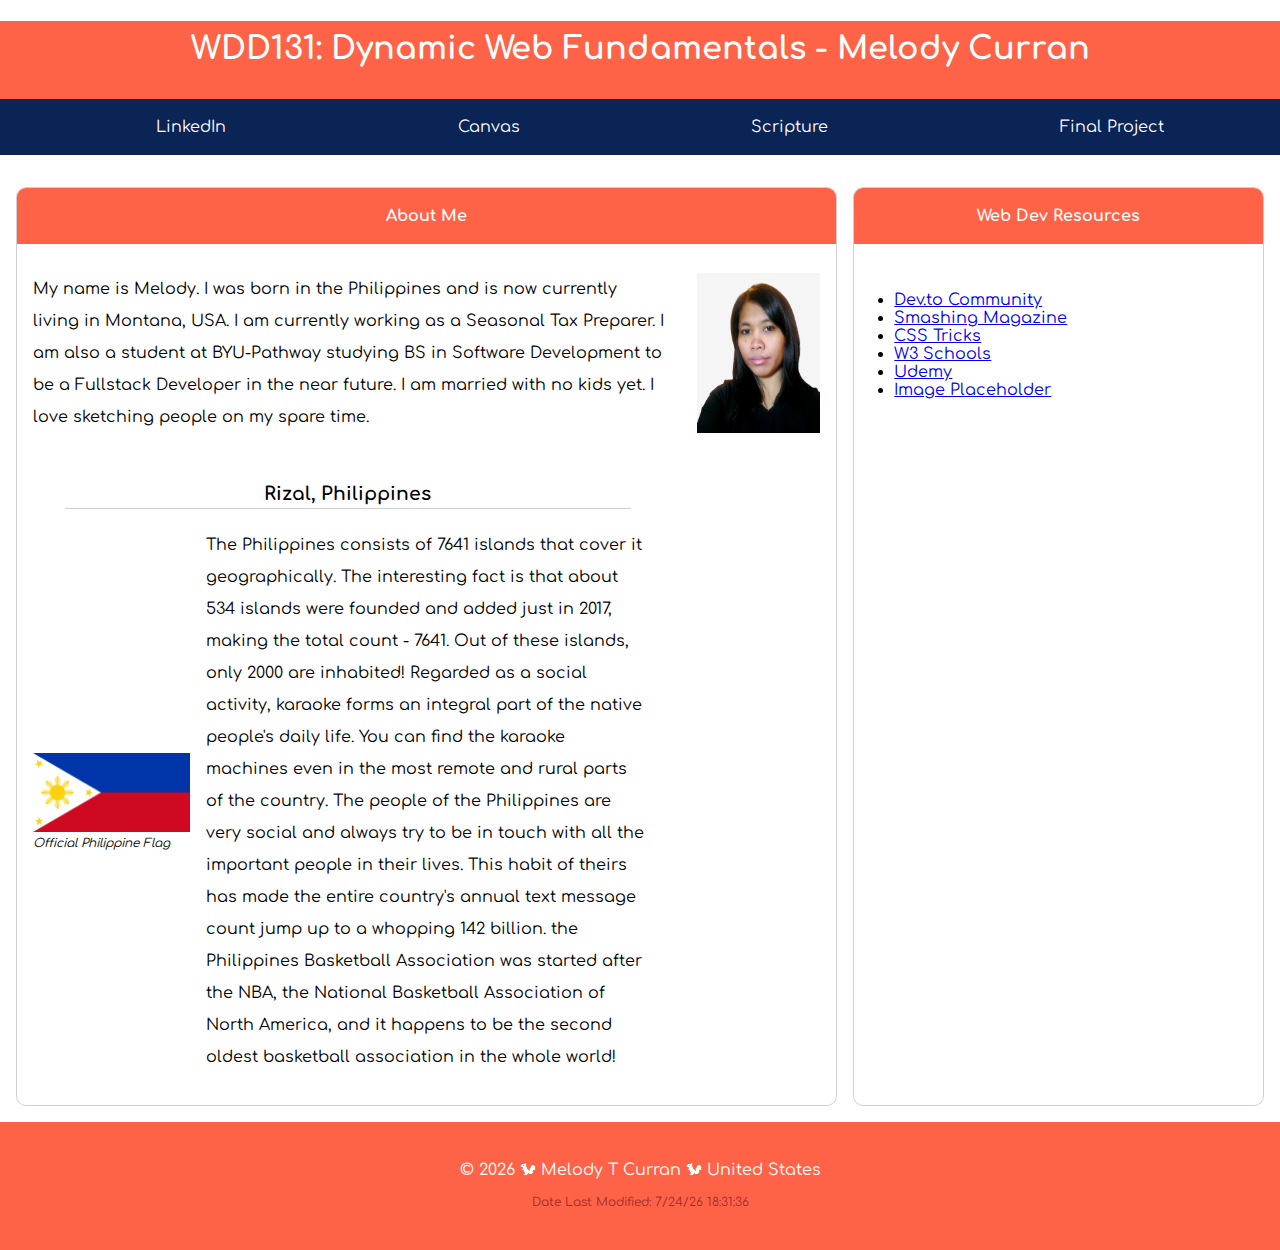
==== index.html @ 7fde669e "This week's Assignment" ====
<!DOCTYPE html>
<html lang="en">

<head>
    <meta charset="UTF-8">
    <meta name="viewport" content="width=device-width, initial-scale=1.0">
    <meta name="author" content="Melody Curran">
    <meta name="description"
        content="WDD 131-Dynamic Web Fundamentals Assignment created by Melody Tolentino Curran. This page will the entry point of the website.">
    <title>WDD 131 - Dynamic Web Fundamentals - Melody Curran</title>
    <link rel="stylesheet" href="styles/base.css">
    <link rel="preconnect" href="https://fonts.googleapis.com">
    <link rel="preconnect" href="https://fonts.gstatic.com" crossorigin>
    <link href="https://fonts.googleapis.com/css2?family=Comfortaa:wght@300..700&display=swap" rel="stylesheet">
    <script src="scripts/getdates.js" defer></script>
</head>

<body>
    <header>
        <h1>WDD131: Dynamic Web Fundamentals - Melody Curran</h1>
        <nav>
            <ul>
                <li><a href="https://www.linkedin.com/in/melody-curran/">LinkedIn</a></li>
                <li><a href="https://byupw.instructure.com/">Canvas</a></li>
                <li><a href="https://www.churchofjesuschrist.org/study/scriptures/nt/matt/7?lang=eng">Scripture</a></li>
                <li><a href="#">Final Project</a></li>
            </ul>
        </nav>
    </header>
    <main>
        <section class="card" id="main-content">
            <h2>About Me</h2>
            <section id="about-me">

                <p>My name is Melody. I was born in the Philippines and is now currently living in Montana, USA. I am
                    currently working as a Seasonal Tax Preparer. I am also a student at BYU-Pathway studying BS in
                    Software
                    Development to be a Fullstack Developer in the near future. I am married with no kids yet. I love
                    sketching people on my spare time.</p>
                <img id="my-photo" src="images/my-photo.png" alt="My Photo">
            </section>

            <section id="country-details">
                <h3>Rizal, Philippines</h3>
                <figure>
                    <img src="images/philppine-flag.png" alt="Philippine Flag" id="country-flag" class="country-item">
                    <figcaption>Official Philippine Flag</figcaption>
                </figure>


                <p class="country-item">The Philippines consists of 7641 islands that cover it geographically. The
                    interesting fact is that
                    about
                    534 islands
                    were founded and added just in 2017, making the total count - 7641. Out of these islands, only 2000
                    are
                    inhabited! Regarded as a social activity, karaoke forms an integral part of the native people's
                    daily
                    life. You can find the
                    karaoke machines even in the most remote and rural parts of the country. The people of the
                    Philippines
                    are very social and always try to be in touch with all the important people in their
                    lives. This habit of theirs has made the entire country's annual text message count jump up to a
                    whopping 142 billion. the Philippines Basketball Association was started after the NBA, the National
                    Basketball Association of North America,
                    and it happens to be the second oldest basketball association in the whole world!</p>
            </section>
        </section>
        <section class="card" id="sidebar">
            <h2>Web Dev Resources</h2><img src="" alt="" srcset="">
            <ul>
                <li><a href="https://dev.to/enter">Dev.to Community</a></li>
                <li><a href="https://www.smashingmagazine.com/">Smashing Magazine</a></li>
                <li><a href="https://css-tricks.com/">CSS Tricks</a></li>
                <li><a href="https://www.w3schools.com/">W3 Schools</a></li>
                <li><a
                        href="https://www.udemy.com/?srsltid=AfmBOopj4xL0yvGo3XRKz6JaS2rxoHVHUH7MIo0wZcAMemf5Xr1a1TlS">Udemy</a>
                </li>
                <li><a href="http://">Image Placeholder</a></li>
            </ul>
        </section>
    </main>
    <footer>
        <p><span id="currentyear"></span>
            <span id="name">🐿 Melody T Curran 🐿</span>
            <span id="country">United States</span>
        </p>
        <p id="lastModified"></p>
    </footer>
</body>

</html>
---- styles/base.css ----
body {
    margin: 0;
    padding: 0;
    font-family: 'Comfortaa';
}

header,
footer,
h2 {
    text-align: center;
    background-color: tomato;
    color: white;
    font-size: 1rem;
    line-height: 3.5rem;
}

nav {
    background-color: rgb(9, 36, 85);
}

main {
    display: grid;
    grid-template-columns: 2fr 1fr;
    gap: 1rem;
    justify-self: center;
    padding: 1rem;
}

h2 {
    margin-top: 0;
}

section.card {
    border: 1px rgb(211, 207, 207) solid;
    border-radius: 10px;
    overflow: hidden;
}

section.card p,
#my-photo {
    margin: 0;
    padding: 1rem;
    line-height: 2rem;
}

header ul {
    display: flex;
    flex-direction: row;
}

header ul li {
    flex: auto;
    list-style-type: none;
}

header ul li a {
    color: white;
    text-decoration: none;
}

#my-photo {
    width: 15%;
}

#about-me {
    display: flex;
    flex-direction: row;
}

#country-details {
    display: inline-grid;
    grid-template-columns: 20% 1fr 20%;
    grid-template-rows: 3rem 1fr;
    padding: 1rem;
}

#country-details h3 {
    grid-column: 1 / 3;
    grid-row: 1 / 2;
    text-align: center;
    border-bottom: rgb(211, 207, 207) 1px solid;
    width: 90%;
    justify-self: center;
    padding-bottom: 1.5rem;
}

#country-details p {
    grid-column: 2 / 3;
    grid-row: 2 / 3;
}

#country-flag {
    width: 100%;
}

figure {
    grid-column: 1 / 2;
    grid-row: 2 / 3;
    align-self: center;
    margin: 0;
}

figcaption {
    font-size: .75rem;
    font-style: italic;
}


footer {
    padding: 2rem;
}

footer p {
    line-height: 2rem;
    margin: 0;
}

#lastModified {
    font-size: .75rem;
    color: brown;
}
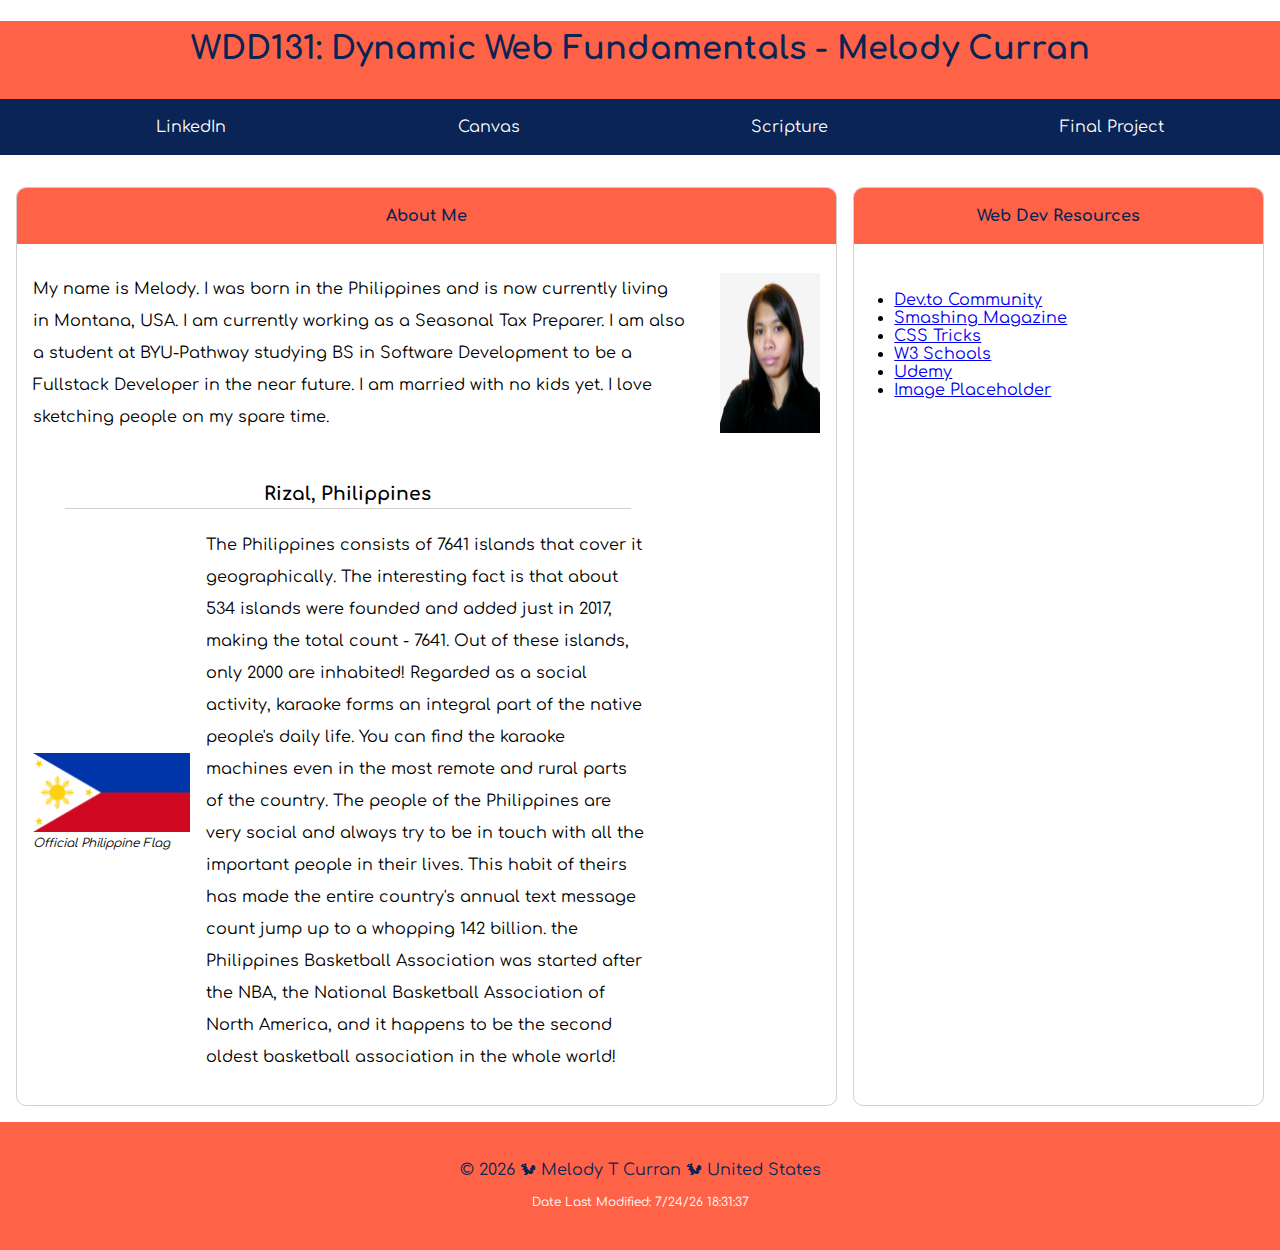
==== commit 1da585dd: "Made adjustments" ====
--- a/index.html
+++ b/index.html
@@ -7,7 +7,7 @@
     <meta name="author" content="Melody Curran">
     <meta name="description"
         content="WDD 131-Dynamic Web Fundamentals Assignment created by Melody Tolentino Curran. This page will the entry point of the website.">
-    <title>WDD 131 - Dynamic Web Fundamentals - Melody Curran</title>
+    <title>WDD 131: Dynamic Web Fundamentals - Melody Curran</title>
     <link rel="stylesheet" href="styles/base.css">
     <link rel="preconnect" href="https://fonts.googleapis.com">
     <link rel="preconnect" href="https://fonts.gstatic.com" crossorigin>
--- a/styles/base.css
+++ b/styles/base.css
@@ -9,7 +9,7 @@
 h2 {
     text-align: center;
     background-color: tomato;
-    color: white;
+    color: rgb(9, 36, 85);
     font-size: 1rem;
     line-height: 3.5rem;
 }
@@ -58,9 +58,7 @@
     text-decoration: none;
 }
 
-#my-photo {
-    width: 15%;
-}
+
 
 #about-me {
     display: flex;
@@ -117,5 +115,5 @@
 
 #lastModified {
     font-size: .75rem;
-    color: brown;
+    color: white;
 }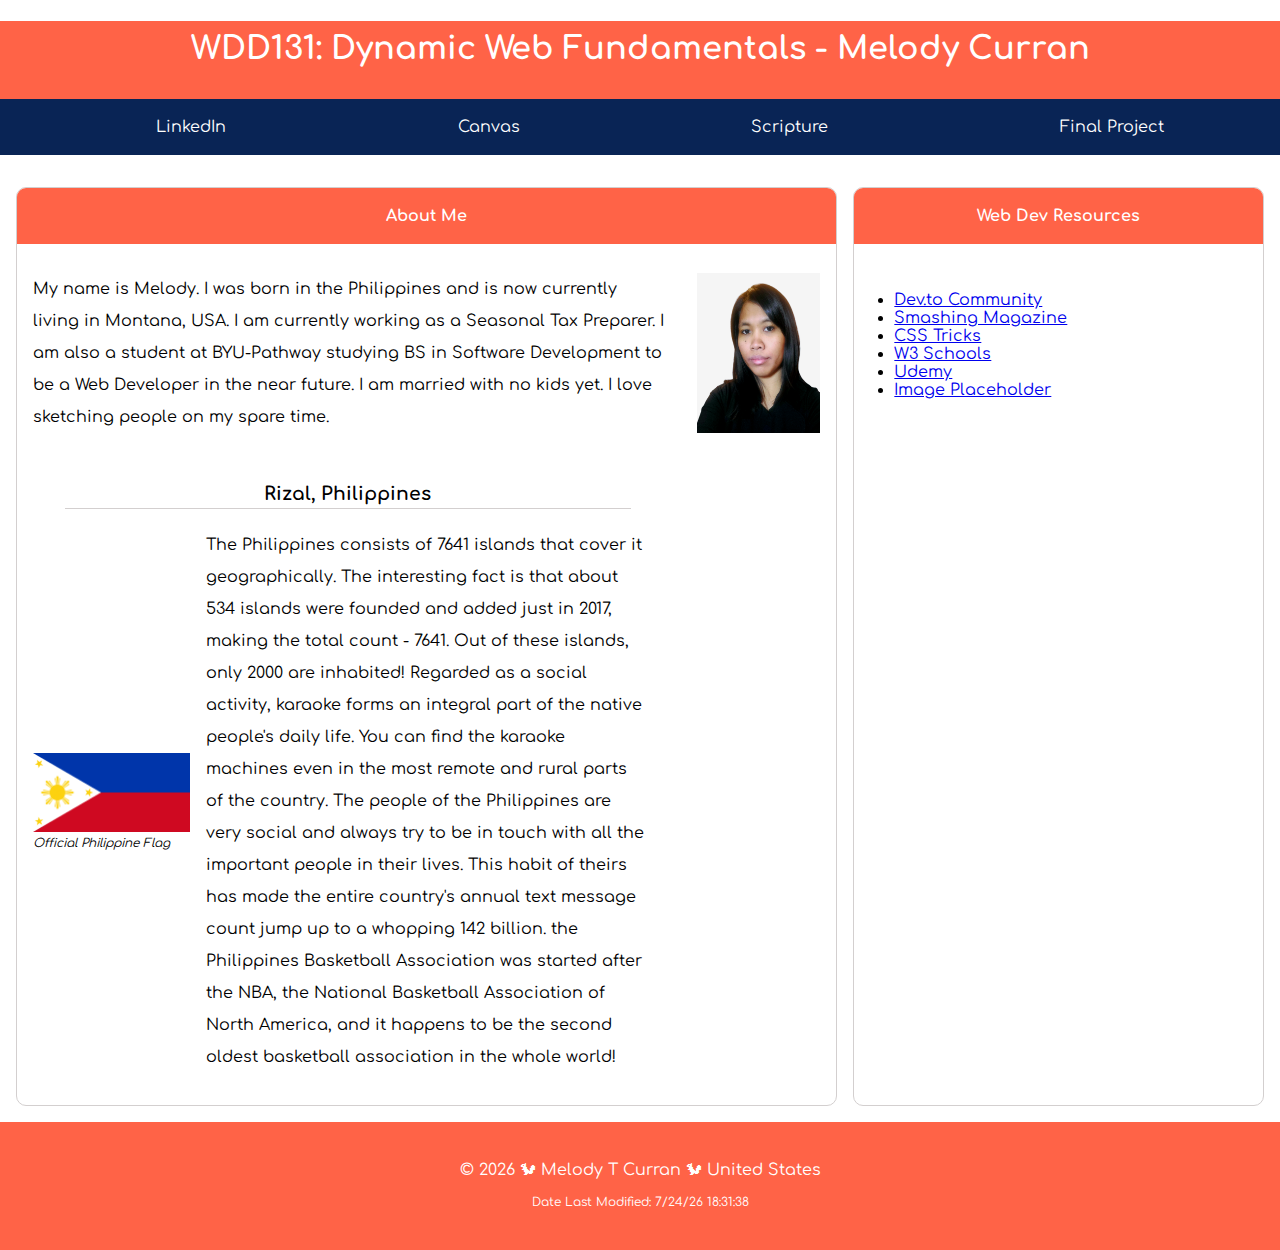
==== commit 29522b06: "Made another adjustment" ====
--- a/index.html
+++ b/index.html
@@ -35,7 +35,7 @@
                 <p>My name is Melody. I was born in the Philippines and is now currently living in Montana, USA. I am
                     currently working as a Seasonal Tax Preparer. I am also a student at BYU-Pathway studying BS in
                     Software
-                    Development to be a Fullstack Developer in the near future. I am married with no kids yet. I love
+                    Development to be a Web Developer in the near future. I am married with no kids yet. I love
                     sketching people on my spare time.</p>
                 <img id="my-photo" src="images/my-photo.png" alt="My Photo">
             </section>
--- a/styles/base.css
+++ b/styles/base.css
@@ -9,7 +9,7 @@
 h2 {
     text-align: center;
     background-color: tomato;
-    color: rgb(9, 36, 85);
+    color: white;
     font-size: 1rem;
     line-height: 3.5rem;
 }
@@ -58,7 +58,9 @@
     text-decoration: none;
 }
 
-
+#my-photo {
+    width: 15%;
+}
 
 #about-me {
     display: flex;
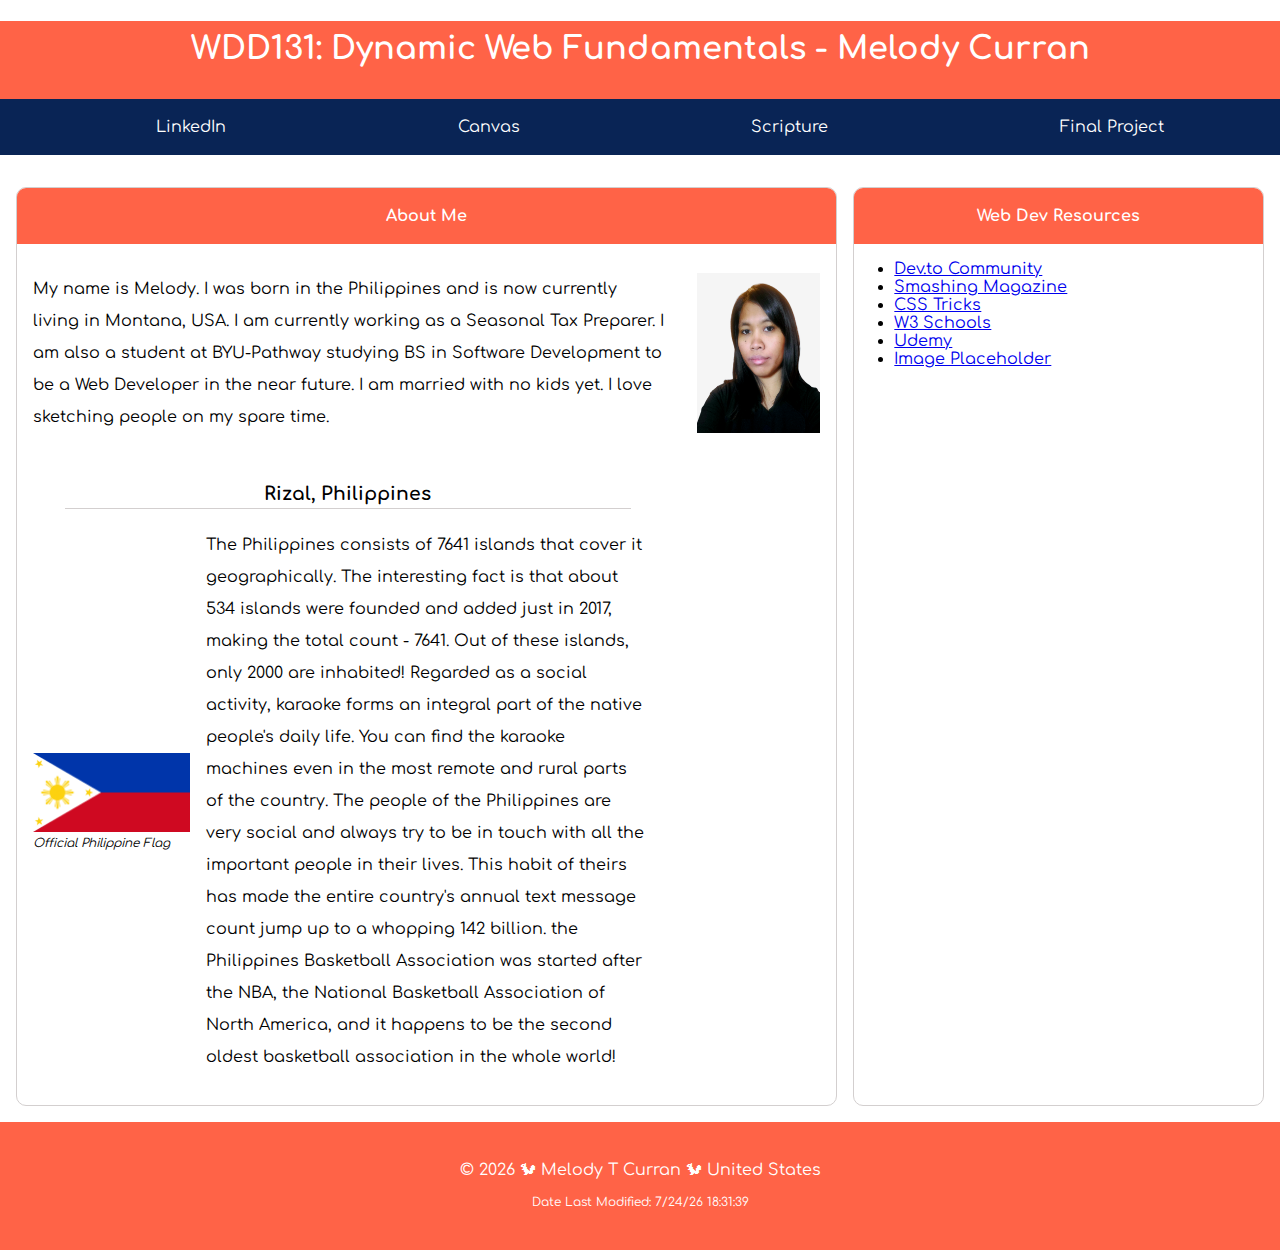
==== commit 711e1138: "Remove tags" ====
--- a/index.html
+++ b/index.html
@@ -67,7 +67,7 @@
             </section>
         </section>
         <section class="card" id="sidebar">
-            <h2>Web Dev Resources</h2><img src="" alt="" srcset="">
+            <h2>Web Dev Resources</h2>
             <ul>
                 <li><a href="https://dev.to/enter">Dev.to Community</a></li>
                 <li><a href="https://www.smashingmagazine.com/">Smashing Magazine</a></li>
@@ -76,7 +76,7 @@
                 <li><a
                         href="https://www.udemy.com/?srsltid=AfmBOopj4xL0yvGo3XRKz6JaS2rxoHVHUH7MIo0wZcAMemf5Xr1a1TlS">Udemy</a>
                 </li>
-                <li><a href="http://">Image Placeholder</a></li>
+                <li><a href="#">Image Placeholder</a></li>
             </ul>
         </section>
     </main>
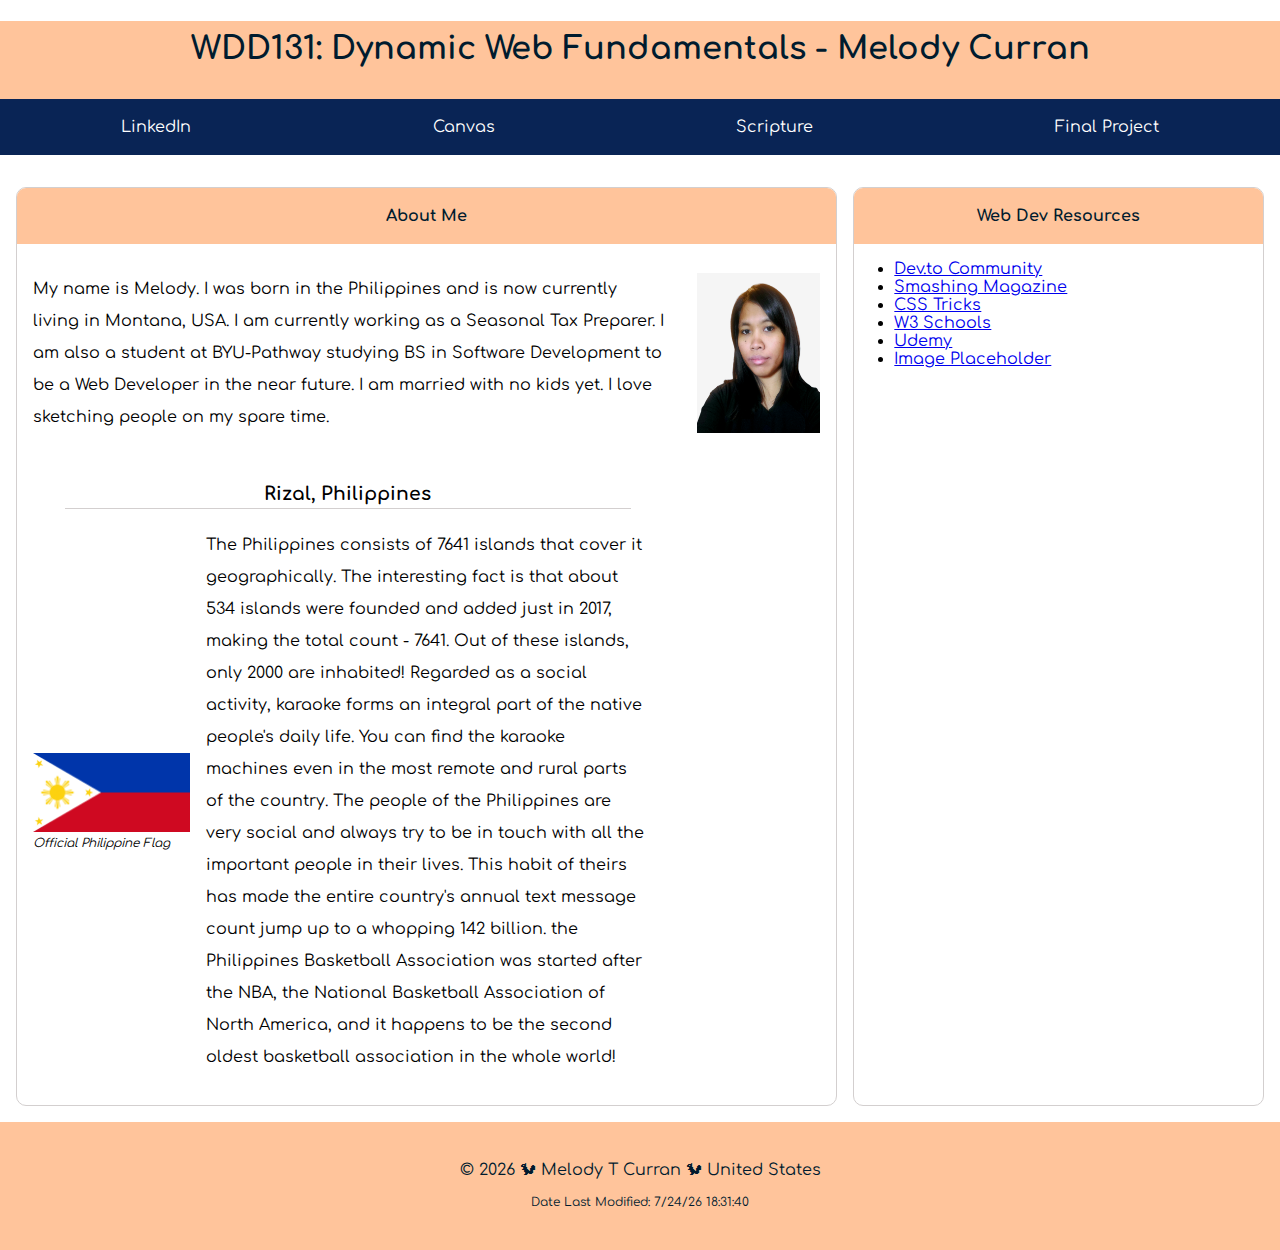
==== commit 27ea9864: "Make adjustments to the Week1 Assignment" ====
--- a/index.html
+++ b/index.html
@@ -8,10 +8,11 @@
     <meta name="description"
         content="WDD 131-Dynamic Web Fundamentals Assignment created by Melody Tolentino Curran. This page will the entry point of the website.">
     <title>WDD 131: Dynamic Web Fundamentals - Melody Curran</title>
-    <link rel="stylesheet" href="styles/base.css">
+    <link rel="stylesheet" href="styles/base.css" type="text/css">
     <link rel="preconnect" href="https://fonts.googleapis.com">
-    <link rel="preconnect" href="https://fonts.gstatic.com" crossorigin>
-    <link href="https://fonts.googleapis.com/css2?family=Comfortaa:wght@300..700&display=swap" rel="stylesheet">
+    <link rel="preconnect" href="https://fonts.gstatic.com" crossorigin type="text/css">
+    <link href="https://fonts.googleapis.com/css2?family=Comfortaa:wght@300..700&display=swap" rel="stylesheet"
+        type="text/css">
     <script src="scripts/getdates.js" defer></script>
 </head>
 
@@ -30,7 +31,7 @@
     <main>
         <section class="card" id="main-content">
             <h2>About Me</h2>
-            <section id="about-me">
+            <div id="about-me">
 
                 <p>My name is Melody. I was born in the Philippines and is now currently living in Montana, USA. I am
                     currently working as a Seasonal Tax Preparer. I am also a student at BYU-Pathway studying BS in
@@ -38,7 +39,7 @@
                     Development to be a Web Developer in the near future. I am married with no kids yet. I love
                     sketching people on my spare time.</p>
                 <img id="my-photo" src="images/my-photo.png" alt="My Photo">
-            </section>
+            </div>
 
             <section id="country-details">
                 <h3>Rizal, Philippines</h3>
--- a/styles/base.css
+++ b/styles/base.css
@@ -8,8 +8,8 @@
 footer,
 h2 {
     text-align: center;
-    background-color: tomato;
-    color: white;
+    background-color: #ffc49b;
+    color: #001b2e;
     font-size: 1rem;
     line-height: 3.5rem;
 }
@@ -46,6 +46,7 @@
 header ul {
     display: flex;
     flex-direction: row;
+    padding-left: 0;
 }
 
 header ul li {
@@ -117,5 +118,8 @@
 
 #lastModified {
     font-size: .75rem;
-    color: white;
+}
+
+li:hover {
+    background-color: #178adc;
 }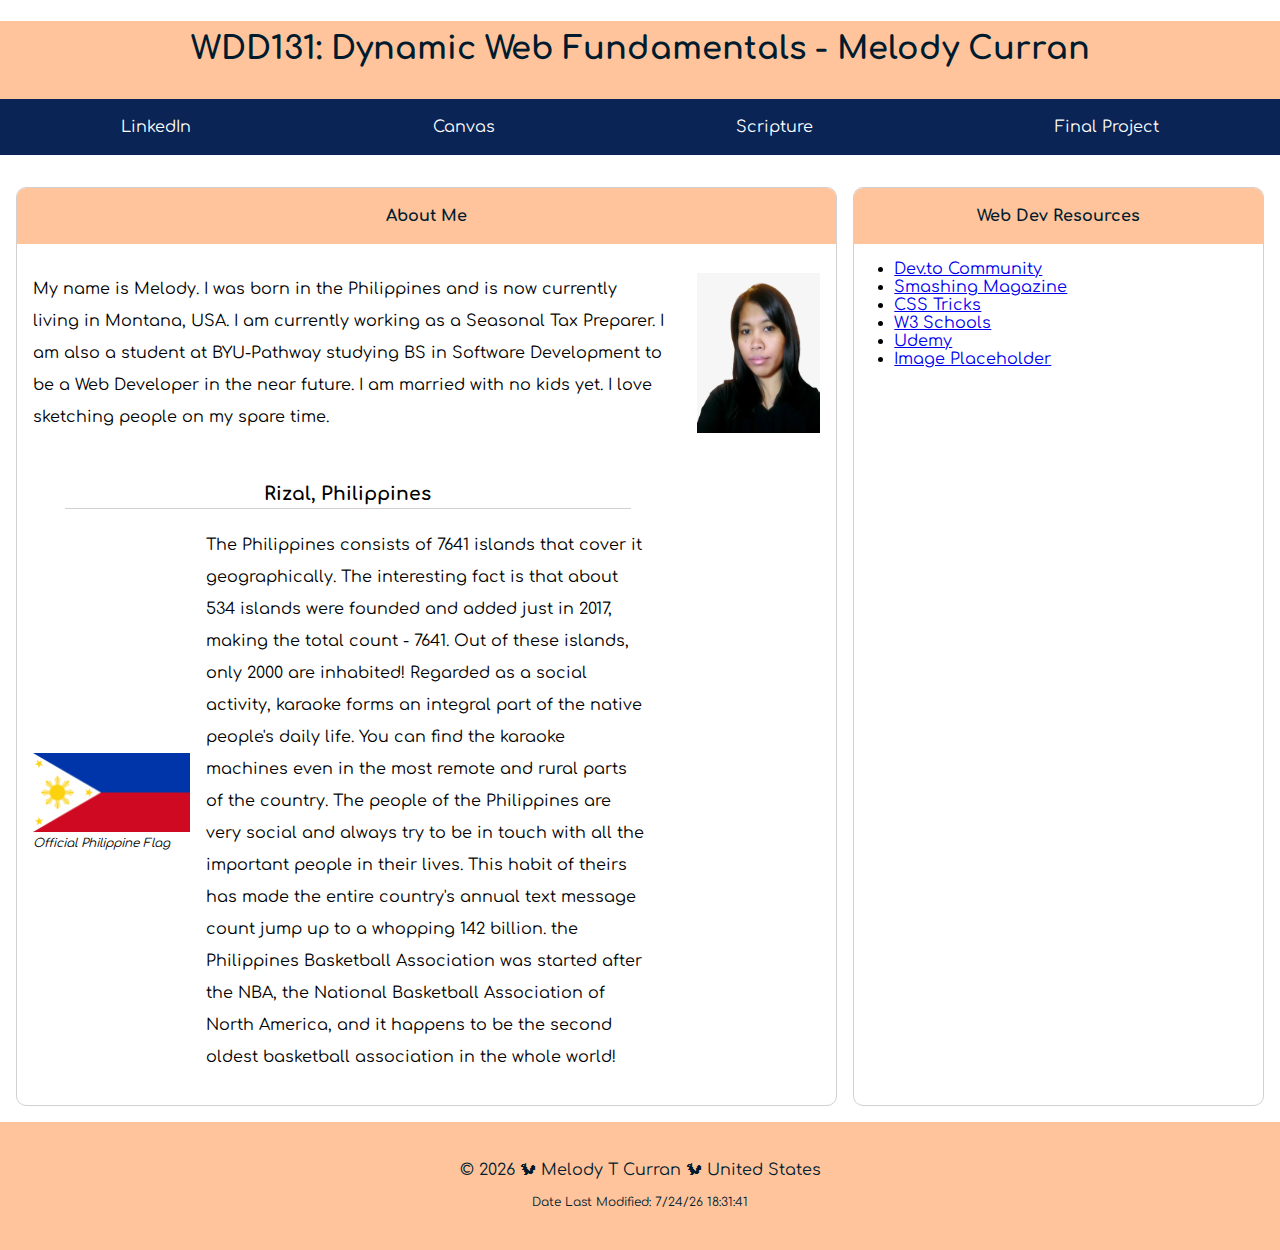
==== commit f55a498d: "Made more changes" ====
--- a/index.html
+++ b/index.html
@@ -7,7 +7,7 @@
     <meta name="author" content="Melody Curran">
     <meta name="description"
         content="WDD 131-Dynamic Web Fundamentals Assignment created by Melody Tolentino Curran. This page will the entry point of the website.">
-    <title>WDD 131: Dynamic Web Fundamentals - Melody Curran</title>
+    <title>WDD131: Dynamic Web Fundamentals - Melody Curran</title>
     <link rel="stylesheet" href="styles/base.css" type="text/css">
     <link rel="preconnect" href="https://fonts.googleapis.com">
     <link rel="preconnect" href="https://fonts.gstatic.com" crossorigin type="text/css">
@@ -38,7 +38,7 @@
                     Software
                     Development to be a Web Developer in the near future. I am married with no kids yet. I love
                     sketching people on my spare time.</p>
-                <img id="my-photo" src="images/my-photo.png" alt="My Photo">
+                <img id="my-photo" src="images/my-photo.webp" alt="My Photo">
             </div>
 
             <section id="country-details">
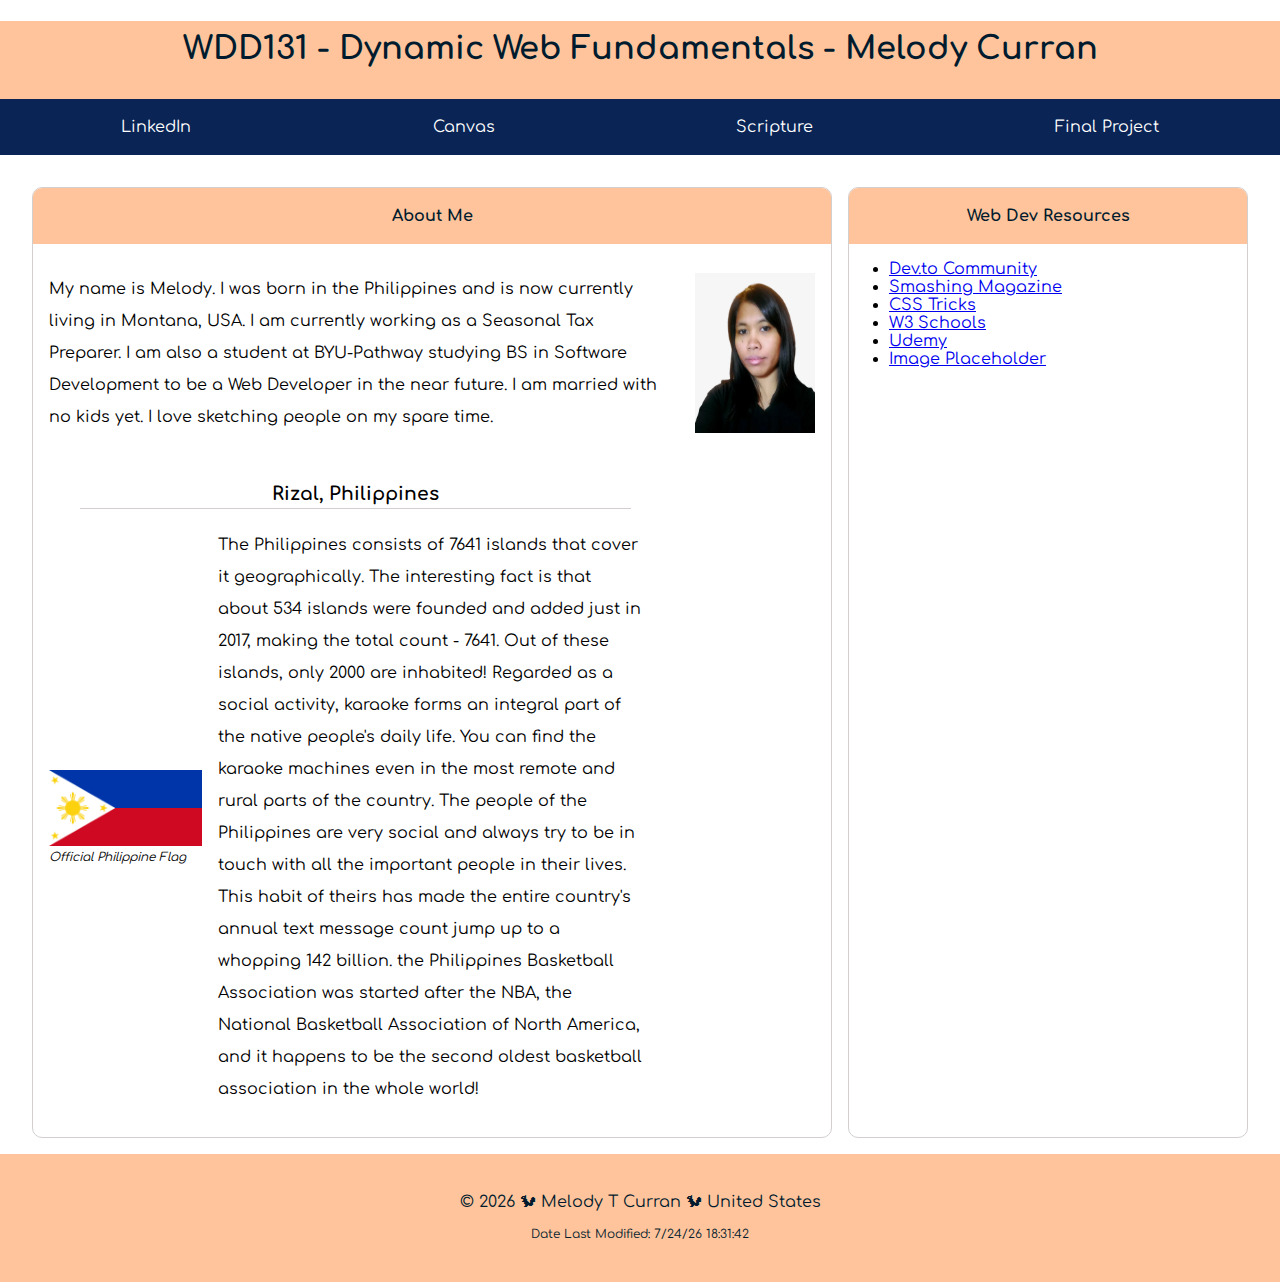
==== commit fc592a05: "Added more enhancements" ====
--- a/index.html
+++ b/index.html
@@ -7,18 +7,18 @@
     <meta name="author" content="Melody Curran">
     <meta name="description"
         content="WDD 131-Dynamic Web Fundamentals Assignment created by Melody Tolentino Curran. This page will the entry point of the website.">
-    <title>WDD131: Dynamic Web Fundamentals - Melody Curran</title>
-    <link rel="stylesheet" href="styles/base.css" type="text/css">
     <link rel="preconnect" href="https://fonts.googleapis.com">
     <link rel="preconnect" href="https://fonts.gstatic.com" crossorigin type="text/css">
+    <link rel="stylesheet" href="styles/base.css" type="text/css">
     <link href="https://fonts.googleapis.com/css2?family=Comfortaa:wght@300..700&display=swap" rel="stylesheet"
         type="text/css">
+    <title>WDD131 - Dynamic Web Fundamentals - Melody Curran</title>
     <script src="scripts/getdates.js" defer></script>
 </head>
 
 <body>
     <header>
-        <h1>WDD131: Dynamic Web Fundamentals - Melody Curran</h1>
+        <h1>WDD131 - Dynamic Web Fundamentals - Melody Curran</h1>
         <nav>
             <ul>
                 <li><a href="https://www.linkedin.com/in/melody-curran/">LinkedIn</a></li>
--- a/styles/base.css
+++ b/styles/base.css
@@ -24,6 +24,7 @@
     gap: 1rem;
     justify-self: center;
     padding: 1rem;
+    max-width: 95%;
 }
 
 h2 {
@@ -120,6 +121,6 @@
     font-size: .75rem;
 }
 
-li:hover {
-    background-color: #178adc;
+li a:hover {
+    text-decoration: underline;
 }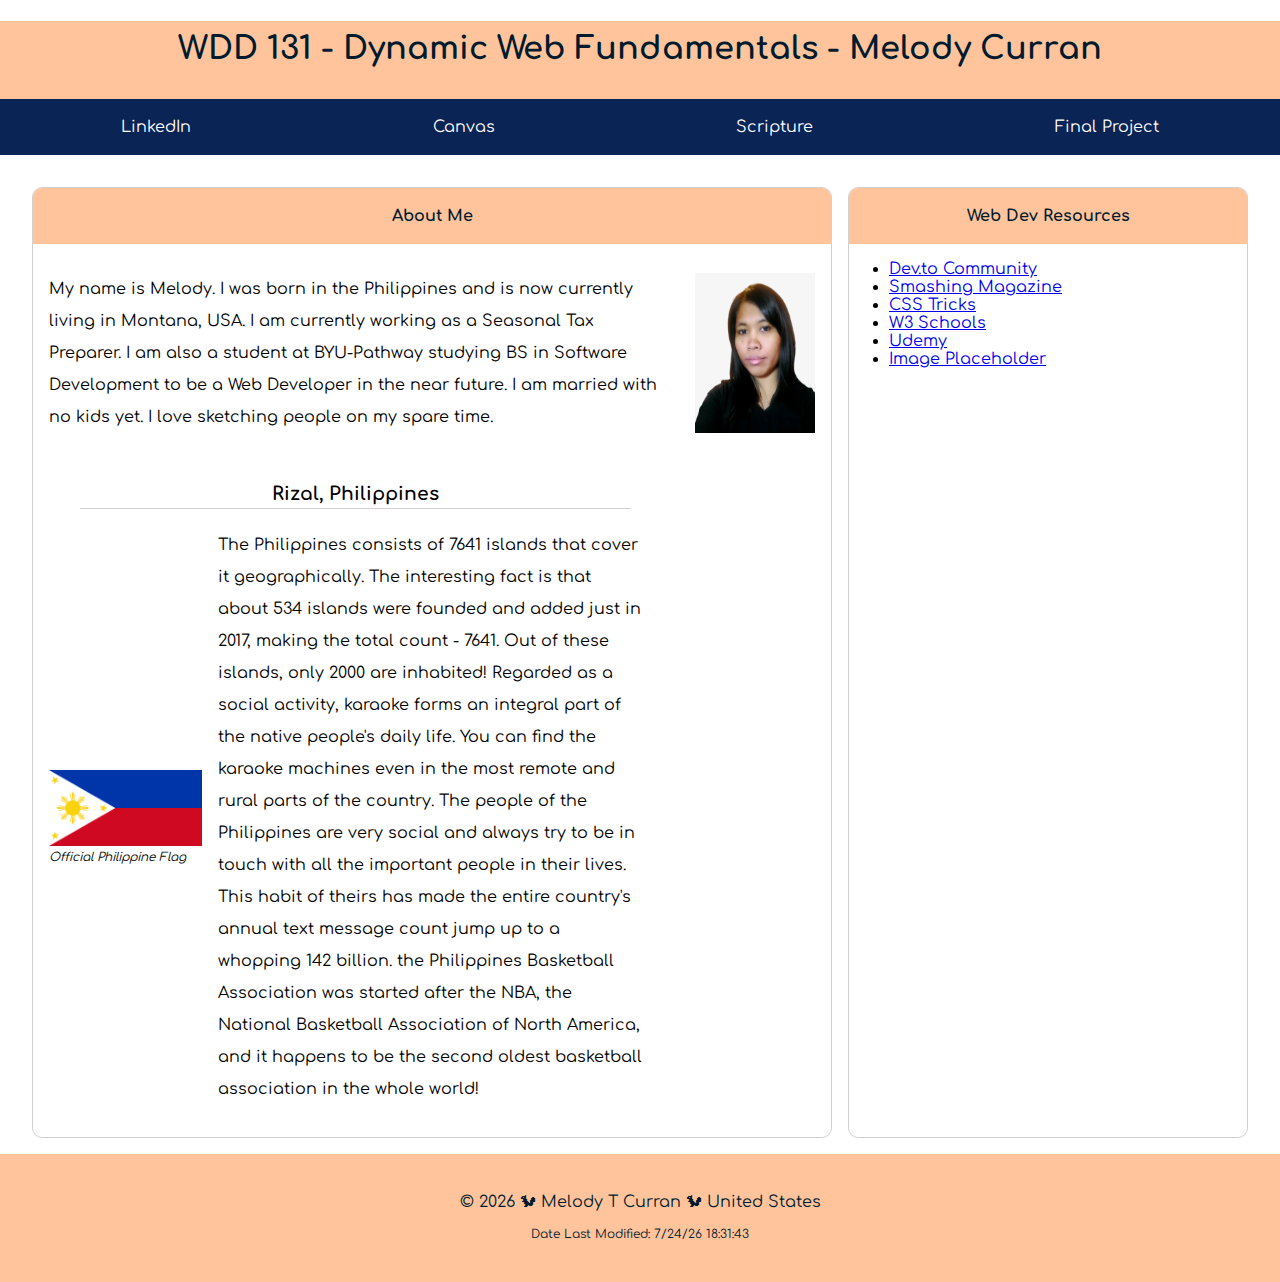
==== commit bbf2256b: "Last Edit" ====
--- a/index.html
+++ b/index.html
@@ -7,18 +7,15 @@
     <meta name="author" content="Melody Curran">
     <meta name="description"
         content="WDD 131-Dynamic Web Fundamentals Assignment created by Melody Tolentino Curran. This page will the entry point of the website.">
-    <link rel="preconnect" href="https://fonts.googleapis.com">
-    <link rel="preconnect" href="https://fonts.gstatic.com" crossorigin type="text/css">
-    <link rel="stylesheet" href="styles/base.css" type="text/css">
-    <link href="https://fonts.googleapis.com/css2?family=Comfortaa:wght@300..700&display=swap" rel="stylesheet"
-        type="text/css">
-    <title>WDD131 - Dynamic Web Fundamentals - Melody Curran</title>
+    
+        <link rel="stylesheet" href="styles/base.css" type="text/css">
+    <title>WDD 131 - Dynamic Web Fundamentals - Melody Curran</title>
     <script src="scripts/getdates.js" defer></script>
 </head>
 
 <body>
     <header>
-        <h1>WDD131 - Dynamic Web Fundamentals - Melody Curran</h1>
+        <h1>WDD 131 - Dynamic Web Fundamentals - Melody Curran</h1>
         <nav>
             <ul>
                 <li><a href="https://www.linkedin.com/in/melody-curran/">LinkedIn</a></li>
--- a/styles/base.css
+++ b/styles/base.css
@@ -1,3 +1,5 @@
+@import url('https://fonts.googleapis.com/css2?family=Comfortaa:wght@300..700&display=swap');
+
 body {
     margin: 0;
     padding: 0;
